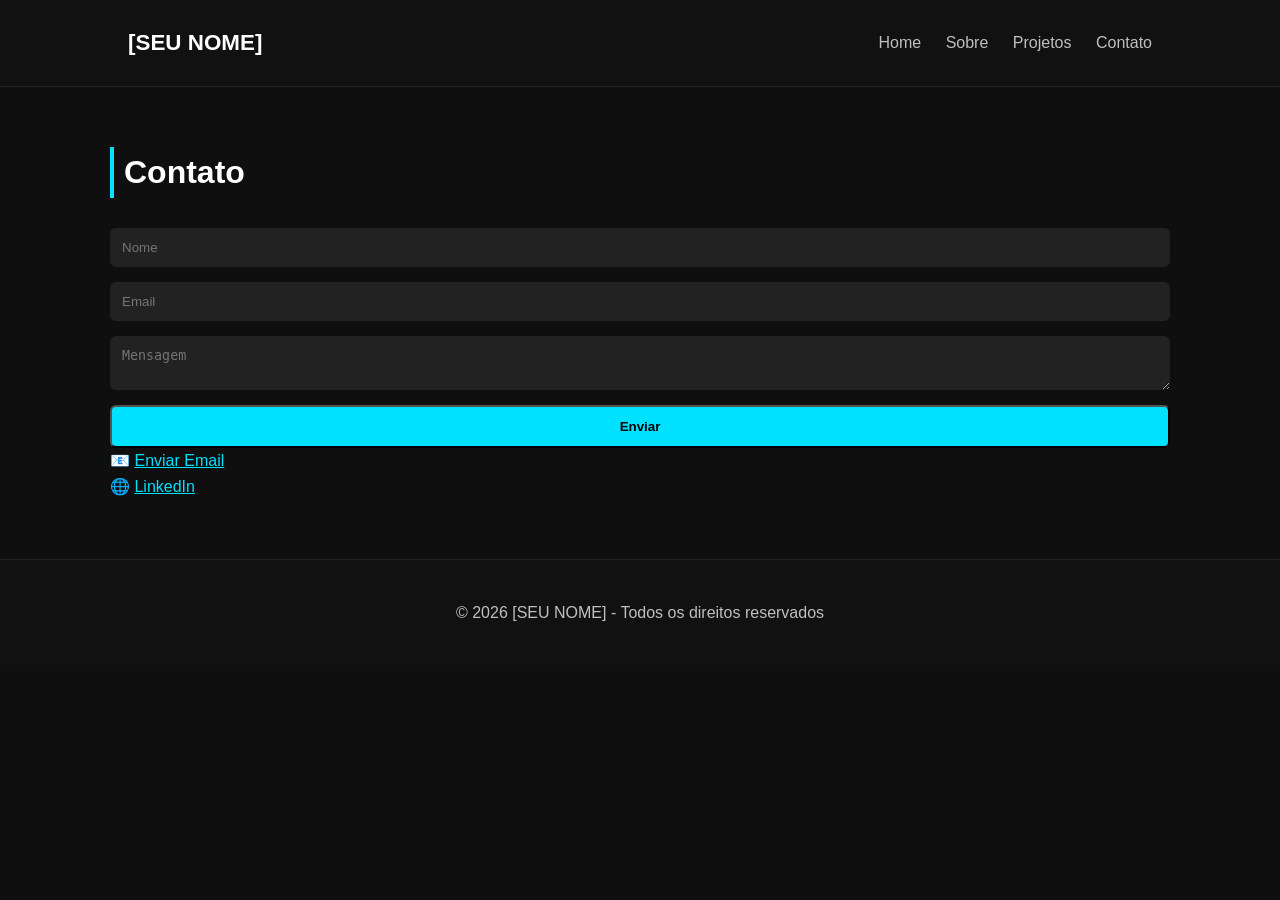
==== contato.html @ ca38238e "Add files via upload" ====
<!DOCTYPE html>
<html lang="pt-br">
<head>
    <meta charset="UTF-8">
    <meta name="viewport" content="width=device-width, initial-scale=1.0">
    <title>Contato - [SEU NOME]</title>
    <link rel="stylesheet" href="style.css">
</head>
<body>

<header>
    <h1>[SEU NOME]</h1>
    <nav>
        <a href="index.html">Home</a>
        <a href="sobre.html">Sobre</a>
        <a href="projetos.html">Projetos</a>
        <a href="contato.html">Contato</a>
    </nav>
</header>

<main class="container">
    <h2>Contato</h2>

    <form>
        <input type="text" placeholder="Nome" required>
        <input type="email" placeholder="Email" required>
        <textarea placeholder="Mensagem" required></textarea>
        <button type="submit" class="btn">Enviar</button>
    </form>

    <p>
        📧 <a href="mailto:seuemail@example.com">Enviar Email</a><br>
        🌐 <a href="https://linkedin.com/in/seunome" target="_blank">LinkedIn</a>
    </p>
</main>

<footer>
    <p>© 2026 [SEU NOME] - Todos os direitos reservados</p>
</footer>

</body>
</html>
---- style.css ----
/* RESET */
* {
    margin: 0;
    padding: 0;
    box-sizing: border-box;
}

/* VARIÁVEIS */
:root {
    --bg: #0f0f0f;
    --bg-card: #1b1b1b;
    --primary: #00e0ff;
    --primary-dark: #00a8c2;
    --text: #ffffff;
    --text-soft: #bfbfbf;
}

/* BODY */
body {
    font-family: 'Segoe UI', Tahoma, Geneva, Verdana, sans-serif;
    background: var(--bg);
    color: var(--text);
    line-height: 1.6;
}

/* HEADER */
header {
    background: #111;
    padding: 25px 10%;
    display: flex;
    justify-content: space-between;
    align-items: center;
    flex-wrap: wrap;
    border-bottom: 1px solid #222;
}

header h1 {
    font-size: 1.4rem;
    font-weight: 600;
}

nav a {
    color: var(--text-soft);
    text-decoration: none;
    margin-left: 20px;
    transition: 0.3s;
    font-weight: 500;
}

nav a:hover {
    color: var(--primary);
}

/* CONTAINER */
.container {
    max-width: 1100px;
    margin: 60px auto;
    padding: 0 20px;
}

/* HERO */
.hero {
    text-align: center;
    margin-top: 100px;
}

.hero h2 {
    font-size: 2.5rem;
    margin-bottom: 20px;
}

.hero p {
    color: var(--text-soft);
    font-size: 1.1rem;
    margin-bottom: 30px;
}

/* BOTÕES */
.btn {
    display: inline-block;
    background: var(--primary);
    color: black;
    padding: 12px 25px;
    border-radius: 6px;
    text-decoration: none;
    font-weight: bold;
    transition: 0.3s;
}

.btn:hover {
    background: var(--primary-dark);
    transform: translateY(-3px);
}

/* TÍTULOS */
h2 {
    font-size: 2rem;
    margin-bottom: 30px;
    border-left: 4px solid var(--primary);
    padding-left: 10px;
}

h3 {
    margin-bottom: 15px;
}

/* CARDS */
.card {
    background: var(--bg-card);
    padding: 25px;
    border-radius: 12px;
    margin-bottom: 30px;
    box-shadow: 0 5px 20px rgba(0, 0, 0, 0.4);
    transition: 0.3s;
}

.card:hover {
    transform: translateY(-5px);
    box-shadow: 0 10px 30px rgba(0, 224, 255, 0.1);
}

.card p {
    color: var(--text-soft);
    margin-bottom: 10px;
}

/* GRID PARA PROJETOS */
.grid {
    display: grid;
    grid-template-columns: repeat(auto-fit, minmax(300px, 1fr));
    gap: 30px;
}

/* LINKS */
a {
    color: var(--primary);
}

a:hover {
    color: var(--primary-dark);
}

/* FORMULÁRIO */
form {
    display: flex;
    flex-direction: column;
    gap: 15px;
}

input, textarea {
    padding: 12px;
    border-radius: 6px;
    border: none;
    background: #222;
    color: white;
}

input:focus, textarea:focus {
    outline: 2px solid var(--primary);
}

/* FOOTER */
footer {
    text-align: center;
    padding: 40px 20px;
    margin-top: 60px;
    background: #111;
    color: var(--text-soft);
    border-top: 1px solid #222;
}

/* RESPONSIVIDADE */
@media (max-width: 768px) {

    header {
        flex-direction: column;
        align-items: center;
        gap: 15px;
    }

    nav {
        display: flex;
        flex-wrap: wrap;
        justify-content: center;
    }

    .hero h2 {
        font-size: 1.8rem;
    }

    .container {
        margin: 40px auto;
    }
}
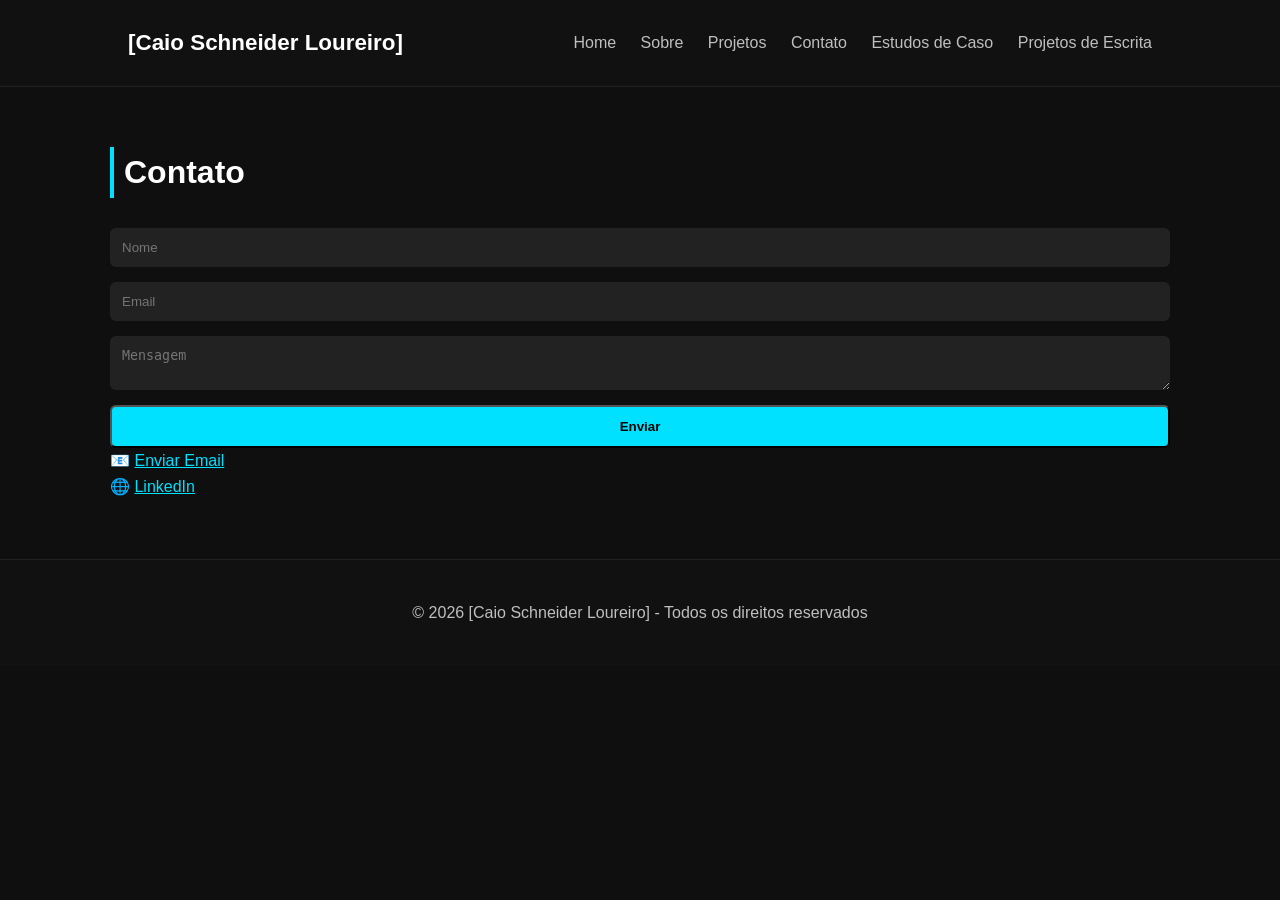
==== commit 9d5bc1d7: "Revise contato.html with new personal details Updated contact information and added new links." ====
--- a/contato.html
+++ b/contato.html
@@ -3,18 +3,20 @@
 <head>
     <meta charset="UTF-8">
     <meta name="viewport" content="width=device-width, initial-scale=1.0">
-    <title>Contato - [SEU NOME]</title>
+    <title>Contato - [Caio Schneider Loureiro]</title>
     <link rel="stylesheet" href="style.css">
 </head>
 <body>
 
 <header>
-    <h1>[SEU NOME]</h1>
+    <h1>[Caio Schneider Loureiro]</h1>
     <nav>
         <a href="index.html">Home</a>
         <a href="sobre.html">Sobre</a>
         <a href="projetos.html">Projetos</a>
         <a href="contato.html">Contato</a>
+        <a href="estudo.html">Estudos de Caso</a>   
+        <a href="escrita.html">Projetos de Escrita</a>
     </nav>
 </header>
 
@@ -29,14 +31,15 @@
     </form>
 
     <p>
-        📧 <a href="mailto:seuemail@example.com">Enviar Email</a><br>
+        📧 <a href="mailto:contato.caioslcosta@gmail.com">Enviar Email</a><br>
         🌐 <a href="https://linkedin.com/in/seunome" target="_blank">LinkedIn</a>
     </p>
 </main>
 
 <footer>
-    <p>© 2026 [SEU NOME] - Todos os direitos reservados</p>
+    <p>© 2026 [Caio Schneider Loureiro] - Todos os direitos reservados</p>
 </footer>
 
 </body>
-</html>+
+</html>
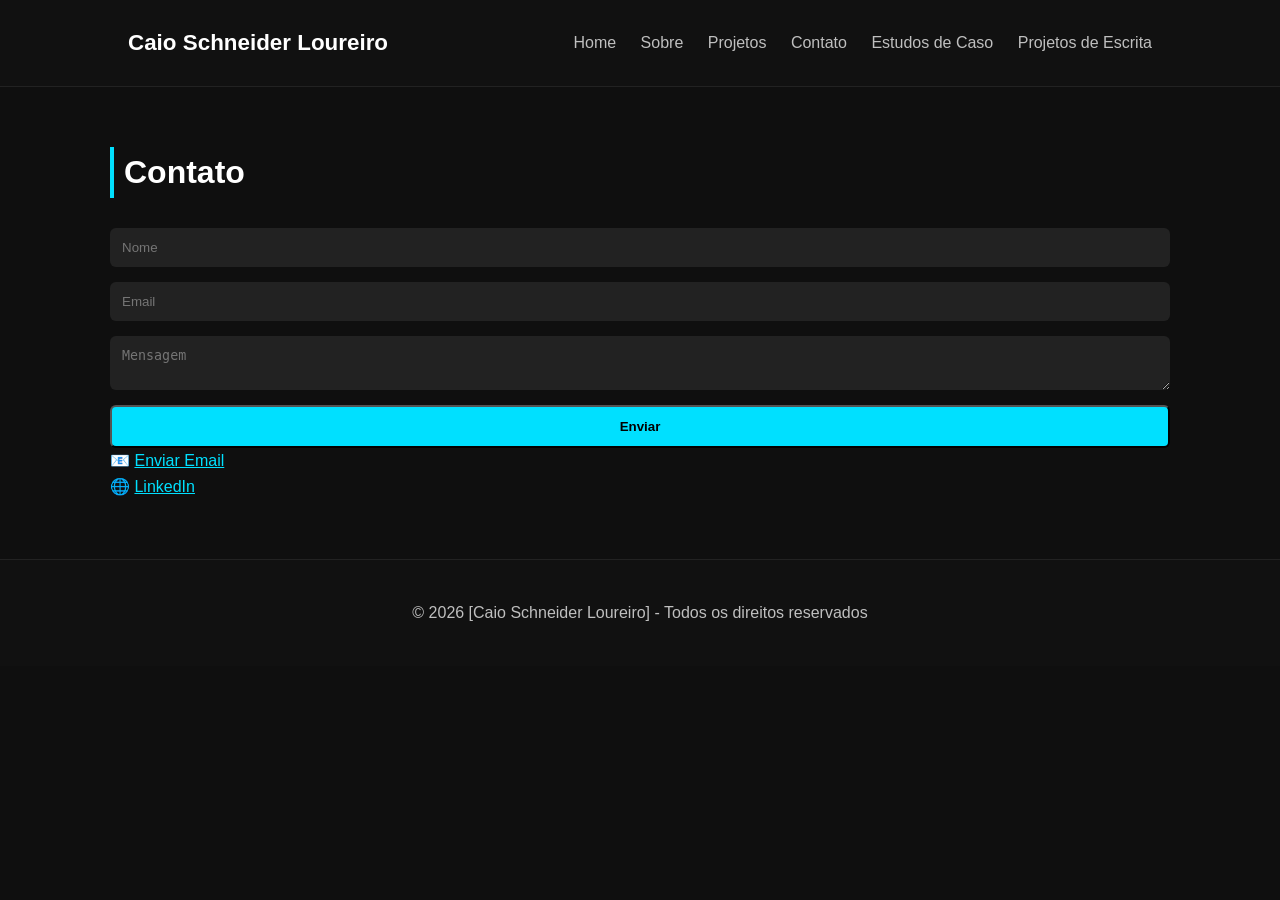
==== commit 468d6e4b: "Update contato.html" ====
--- a/contato.html
+++ b/contato.html
@@ -9,7 +9,7 @@
 <body>
 
 <header>
-    <h1>[Caio Schneider Loureiro]</h1>
+    <h1>Caio Schneider Loureiro</h1>
     <nav>
         <a href="index.html">Home</a>
         <a href="sobre.html">Sobre</a>
@@ -43,3 +43,4 @@
 </body>
 
 </html>
+
